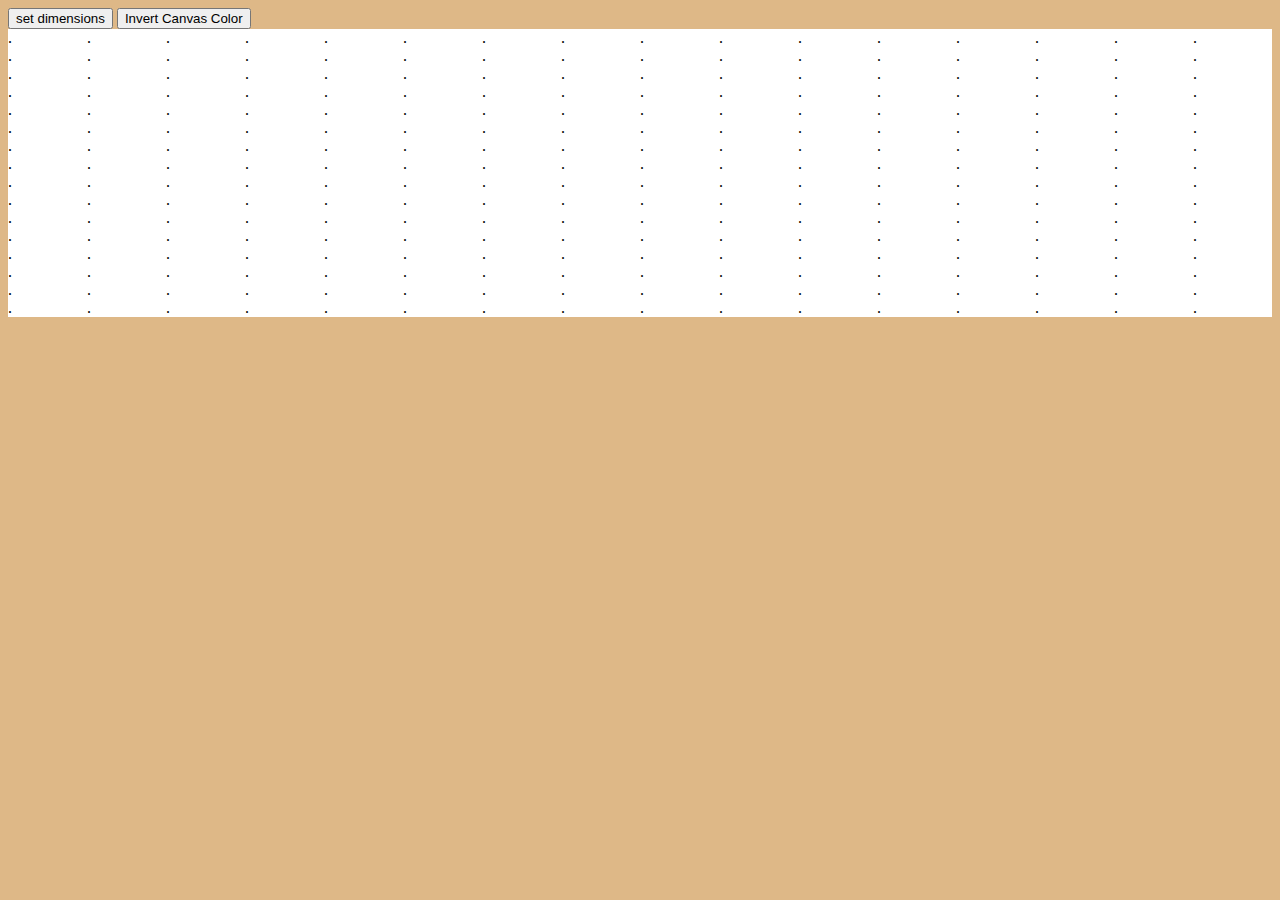
==== index.html @ 8c0e5804 "Implement logic" ====
<!DOCTYPE html>
<html lang="en">
    <head>
        <meta charset="UTF-8">
        <title>Etch-a-Sketch</title>
        <link rel="stylesheet" href ="styles.css">
        <script src="script.js" defer></script>
    </head>
    <body>
        <button class="dimensions">set dimensions</button>
        <button class="toggleCanvas">Invert Canvas Color</button>
        <div class="container white"></div>
    </body>
</html>
---- styles.css ----
.colorMe{
    background-color: black;
}

body{
    background-color:burlywood;
}

.white{
    background-color: white;
}

.black{
    background-color: black;
}
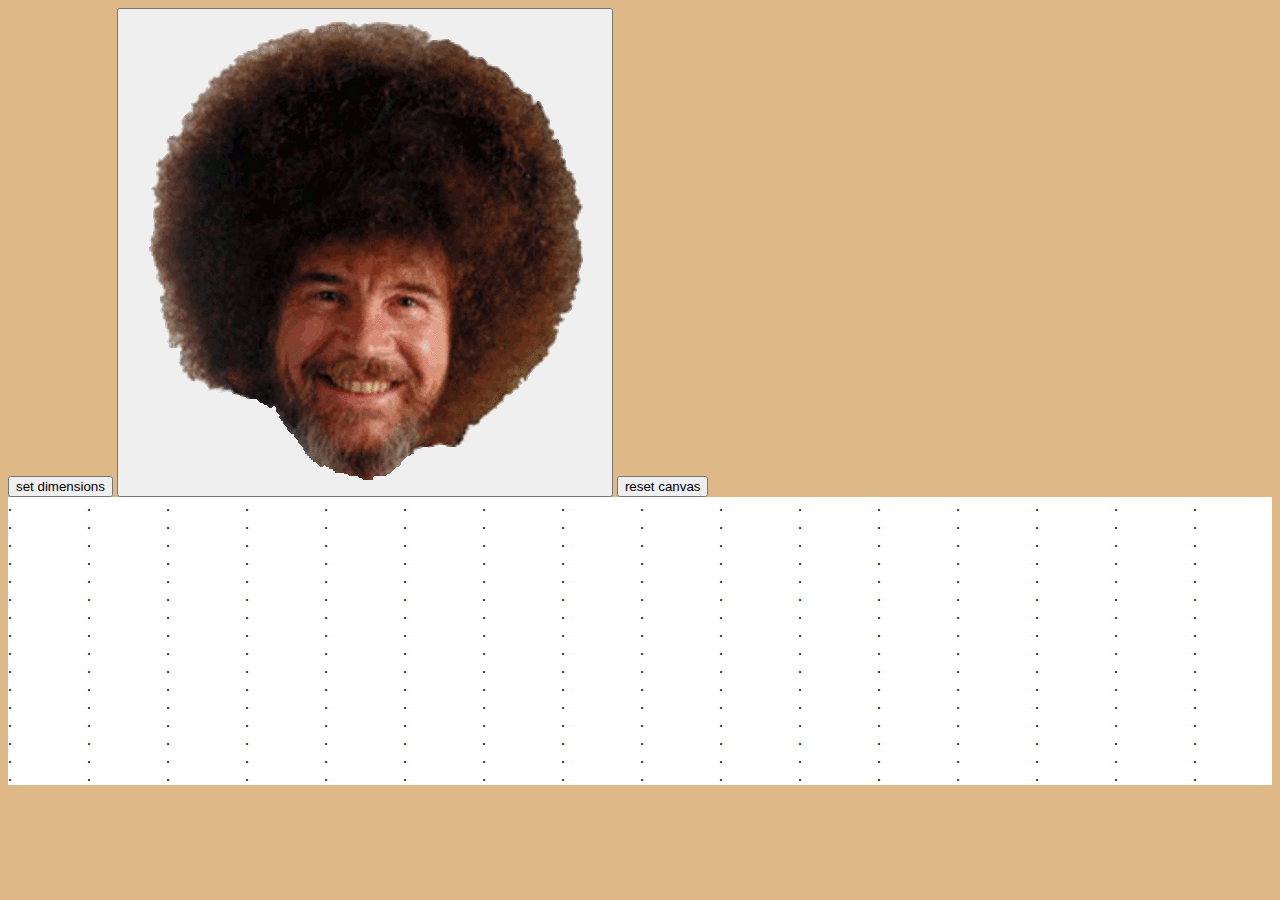
==== commit b05215dc: "Add new buttons and effects" ====
--- a/index.html
+++ b/index.html
@@ -7,8 +7,12 @@
         <script src="script.js" defer></script>
     </head>
     <body>
-        <button class="dimensions">set dimensions</button>
-        <button class="toggleCanvas">Invert Canvas Color</button>
+        <div class="menu">
+            <button class="dimensions">set dimensions</button>
+            <button class="toggleCanvas"><img src="Bob_R.gif"></button>
+            <button class="resetButton">reset canvas</button>
+        </div>
+      
         <div class="container white"></div>
     </body>
 </html>